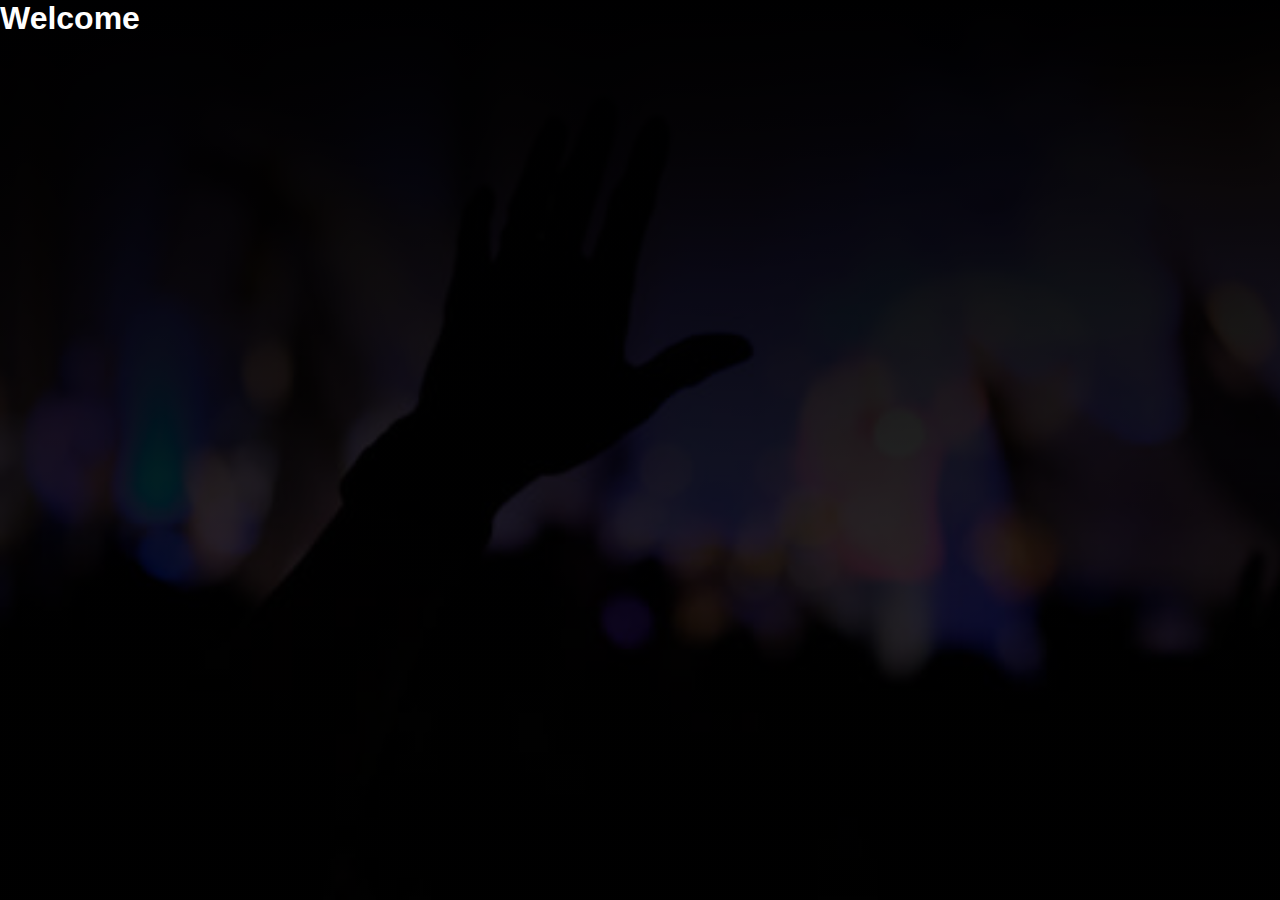
==== mission.html @ 55ec62d4 "update" ====
<!DOCTYPE html>
<html>

<head>
  <meta charset="UTF-8">
  <meta name="viewport" content="width=device-width, initial-scale=1">
  <title></title>
  <link rel="stylesheet" href="style.css">
</head>

<body class="banner">
<h1 class="deg">Welcome</h1>
</body>

</html>
---- style.css ----
* {
  margin: 0;
  padding: 0;
  font-family: sans-serif;
}
.banner{
  width: 100%;
  height: 100vh;
  background-image: linear-gradient(rgba(0,0,0.75), rgba(0,0,0,0.75)), url(background.jpg);
  background-size: cover;
  background-postion: center;
}
.navbar{
  width: 85%;
  margin: auto;
  padding: flex;
  align-items: center;
  justify-content: space-between;
}
.logo{
  width: 120px;
  cursor: pointer;
}
.navbar ul li{
  list-style: none;
  display: inline-block;
  margin: 0 4px;
  position: relative;
}
.navbar ul li a{
  text-decoration: none;
  color: #fff;
  text-transform: uppercase;
}
.navbar ul li::after{
  content: '';
  height: 3px;
  width: 0;
  background: #009688;
  position: absolute;
  left: 0;
  bottom: -10px;
  transition: 0.5s;
}
.navbar ul li:hover::after{
  width: 100%;
}
.content{
  width: 100%;
  position: relative;
  top: 20%;
  transform: translateY(-50%);
  text-align: center;
  color: #fff;
}
.content h1{
  font-size: 70px;
  margin-top: 80px;
}
.content p{
  margin: 20px auto;
  font-weight: 100;
  line-height: 25px;
}
button{
  width: 150px;
  padding: 15px 0;
  text-align: center;
  margin: 20px 10px;
  border-radius: 25px;
  font-weight: bold;
  border: 2px solid #009688;
  background: transparent;
  color: #fff;
  cursor: pointer;
  position: relative;
  overflow: hidden;
}
span{
  background: #009688;
  height: 100%;
  width: 0%;
  border-radius: 25px;
  position: absolute;
  left: 0;
  bottom: 0;
  z-index: -1;
  transition: 0.5s;
}
a{
  color: #fff;
  text-decoration: none;
  font-weight: bold;
}
button:hover span{
  width: 100%;
}
button:hover{
  border: none;
}
.Banner2{
  width: 100%;
  height: 100vh;
  background-image: linear-gradient(rgba(0,0,0.75), rgba(0,0,0,0.75)), url(background.jpg);
}
.coma{
  color: goldenrod;
  text-align: center;
}
.somma{
  color: #fff;
  text-align: center;
}
#img1{
  
}
.high{
  color: goldenrod;
  text-align: center;
}
table, th, td{
  border: 2px solid #B90DC1;
  border-collapse: collapse;
  color: #fff;
  font-size: 25px;
}
table, th, td{
  padding: 5px;
  text-align: left;
  color: #fff;
  font-size: 25px;
}
.deg{
  color: #fff;
}
.gsd{
  color: #B90DC1;
  font-size: 25px;
}
.def{
  color: #fff;
  color: 25px;
}
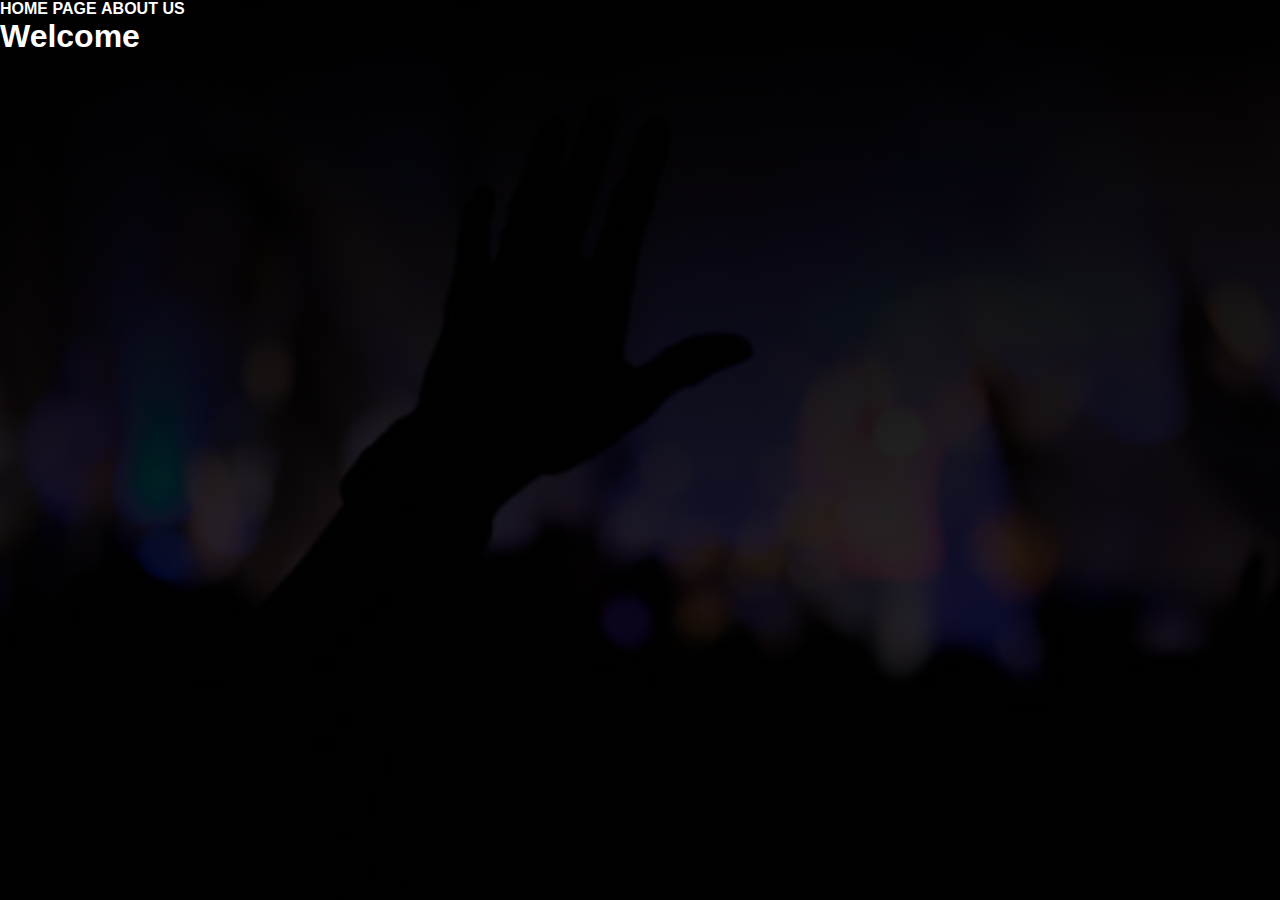
==== commit 93a1b542: "update mission.html" ====
--- a/mission.html
+++ b/mission.html
@@ -9,6 +9,8 @@
 </head>
 
 <body class="banner">
+  <a href="index.html">HOME PAGE</a>
+  <a href="About Us.html">ABOUT US</a>
 <h1 class="deg">Welcome</h1>
 </body>
 
